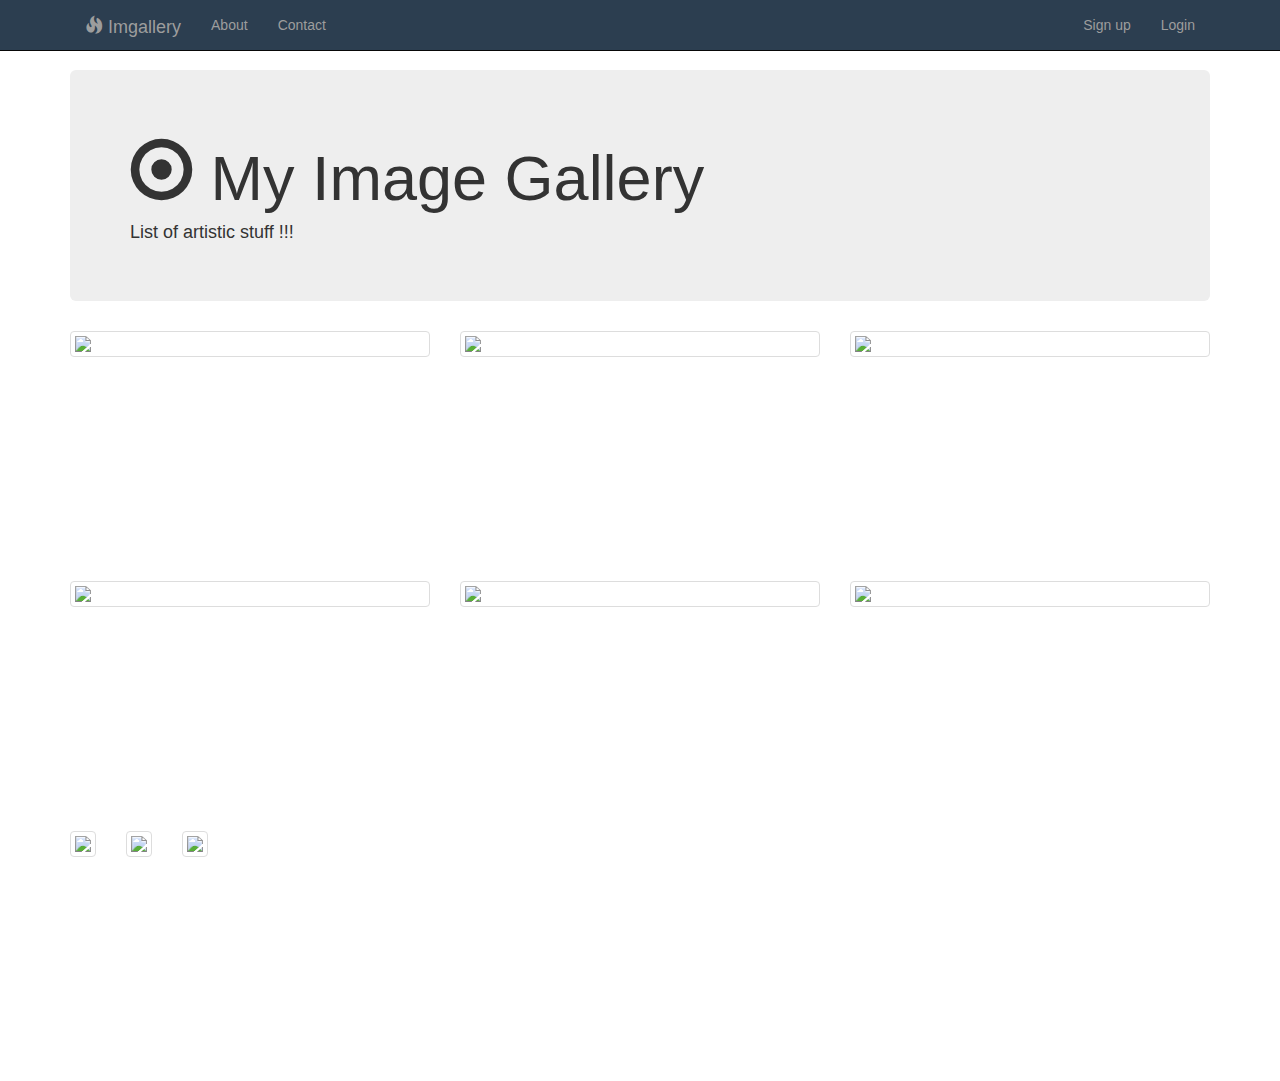
==== imgallery.html @ 79b74b71 "first commit" ====
<!DOCTYPE html>
<html>
<head>
	<title>Img gallery</title>
<link rel="stylesheet" type="text/css" href="./css/bootstrap.css">
<link rel="stylesheet" type="text/css" href="img.css">
</head>
<body>


<nav class="navbar navbar-inverse navbar-fixed-top">

 <div class="container">	

  <div class="container-fluid">
    <!-- Brand and toggle get grouped for better mobile display -->
    <div class="navbar-header">
      <button type="button" class="navbar-toggle collapsed" data-toggle="collapse" data-target="#bs-example-navbar-collapse-1" aria-expanded="false">
        <span class="sr-only">Toggle navigation</span>
        <span class="icon-bar"></span>
        <span class="icon-bar"></span>
        <span class="icon-bar"></span>
      </button>
      <a class="navbar-brand" href="#"><span class="glyphicon glyphicon-fire" aria-hidden="true"></span> Imgallery</a>
    </div>

    <!-- Collect the nav links, forms, and other content for toggling -->
    <div class="collapse navbar-collapse" id="bs-example-navbar-collapse-1">
      <ul class="nav navbar-nav">
        <li ><a href="#">About <span class="sr-only">(current)</span></a></li>
        <li><a href="#">Contact</a></li>
        </ul>
        </li>
      </ul>
      <ul class="nav navbar-nav navbar-right">
        <li><a href="#">Sign up</a></li>
        <li><a href="#">Login</a></li>
      </ul>
    </div><!-- /.navbar-collapse -->
    </div><!-- /.container-fluid -->
 </div>
</nav>  
    
  
    <!-- jumbotron -->
<div class="container">
    <div class="jumbotron">
    	<h1><span class="glyphicon glyphicon-record" aria-hidden="true"></span> My Image Gallery</h1>
    	<h4>List of artistic stuff !!!</h4>
    </div>


    <!-- grid -->
    <div class="row">
    	<div class="col-lg-4 col-md-6 col-sm-6 col-xs-12"><div class="image"><div class="thumbnail"><img src="https://images.unsplash.com/photo-1526506118085-60ce8714f8c5?ixlib=rb-1.2.1&ixid=eyJhcHBfaWQiOjEyMDd9&auto=format&fit=crop&w=500&q=60"></div></div></div>
    	<div class="col-lg-4 col-md-6 col-sm-6 col-xs-12"><div class="image"><div class="thumbnail"><img src="https://images.unsplash.com/photo-1580261450046-d0a30080dc9b?ixlib=rb-1.2.1&ixid=eyJhcHBfaWQiOjEyMDd9&auto=format&fit=crop&w=500&q=60"></div></div></div>
    	<div class="col-lg-4 col-md-6 col-sm-6 col-xs-12"><div class="image"><div class="thumbnail"><img src="https://images.unsplash.com/photo-1517836357463-d25dfeac3438?ixlib=rb-1.2.1&ixid=eyJhcHBfaWQiOjEyMDd9&auto=format&fit=crop&w=500&q=60"></div></div></div>
    </div> 
    <div class="row">
    	<div class="col-lg-4 col-md-6 col-sm-6 col-xs-12"><div class="image"><div class="thumbnail"><img src="https://images.unsplash.com/photo-1576678927484-cc907957088c?ixlib=rb-1.2.1&ixid=eyJhcHBfaWQiOjEyMDd9&auto=format&fit=crop&w=500&q=60"></div></div></div>
    	<div class="col-lg-4 col-md-6 col-sm-6 col-xs-12"><div class="image"><div class="thumbnail"><img src="https://images.unsplash.com/photo-1594250945179-6ace32113329?ixlib=rb-1.2.1&ixid=eyJhcHBfaWQiOjEyMDd9&auto=format&fit=crop&w=500&q=60"></div></div></div>
    	<div class="col-lg-4 col-md-6 col-sm-6 col-xs-12"><div class="image"><div class="thumbnail"><img src="https://images.unsplash.com/photo-1543975200-8e313fb04fc7?ixlib=rb-1.2.1&ixid=eyJhcHBfaWQiOjEyMDd9&auto=format&fit=crop&w=500&q=60"></div></div></div>
    </div> 
    <div class="flex">
    <div class="row">
    	<div class="col-lg-4 col-md-6 col-sm-6 col-xs-12"><div class="image"><div class="thumbnail"><img src="https://images.unsplash.com/photo-1584735935682-2f2b69dff9d2?ixlib=rb-1.2.1&ixid=eyJhcHBfaWQiOjEyMDd9&auto=format&fit=crop&w=500&q=60"></div></div></div>
    	<div class="col-lg-4 col-md-6 col-sm-6 col-xs-12"><div class="image"><div class="thumbnail"><img src="https://images.unsplash.com/photo-1493690283958-32df2c86326e?ixlib=rb-1.2.1&ixid=eyJhcHBfaWQiOjEyMDd9&auto=format&fit=crop&w=500&q=60"></div></div></div>
    	<div class="col-lg-4 col-md-6 col-sm-6 col-xs-12"><div class="image"><div class="thumbnail"><img src="https://images.unsplash.com/photo-1526401485004-46910ecc8e51?ixlib=rb-1.2.1&auto=format&fit=crop&w=500&q=60"></div></div></div>
    </div>
    </div>
</div>
</body>
</html>
---- img.css ----
.image {
  width: 100%;
  height: 250px;
  background-size: cover;
  background-position: center;
}
.flex {
  display: flex;
  flex-wrap: wrap;
}
body {
	padding-top: 70px;
}
.navbar {
	background-color: #2c3e50;

}
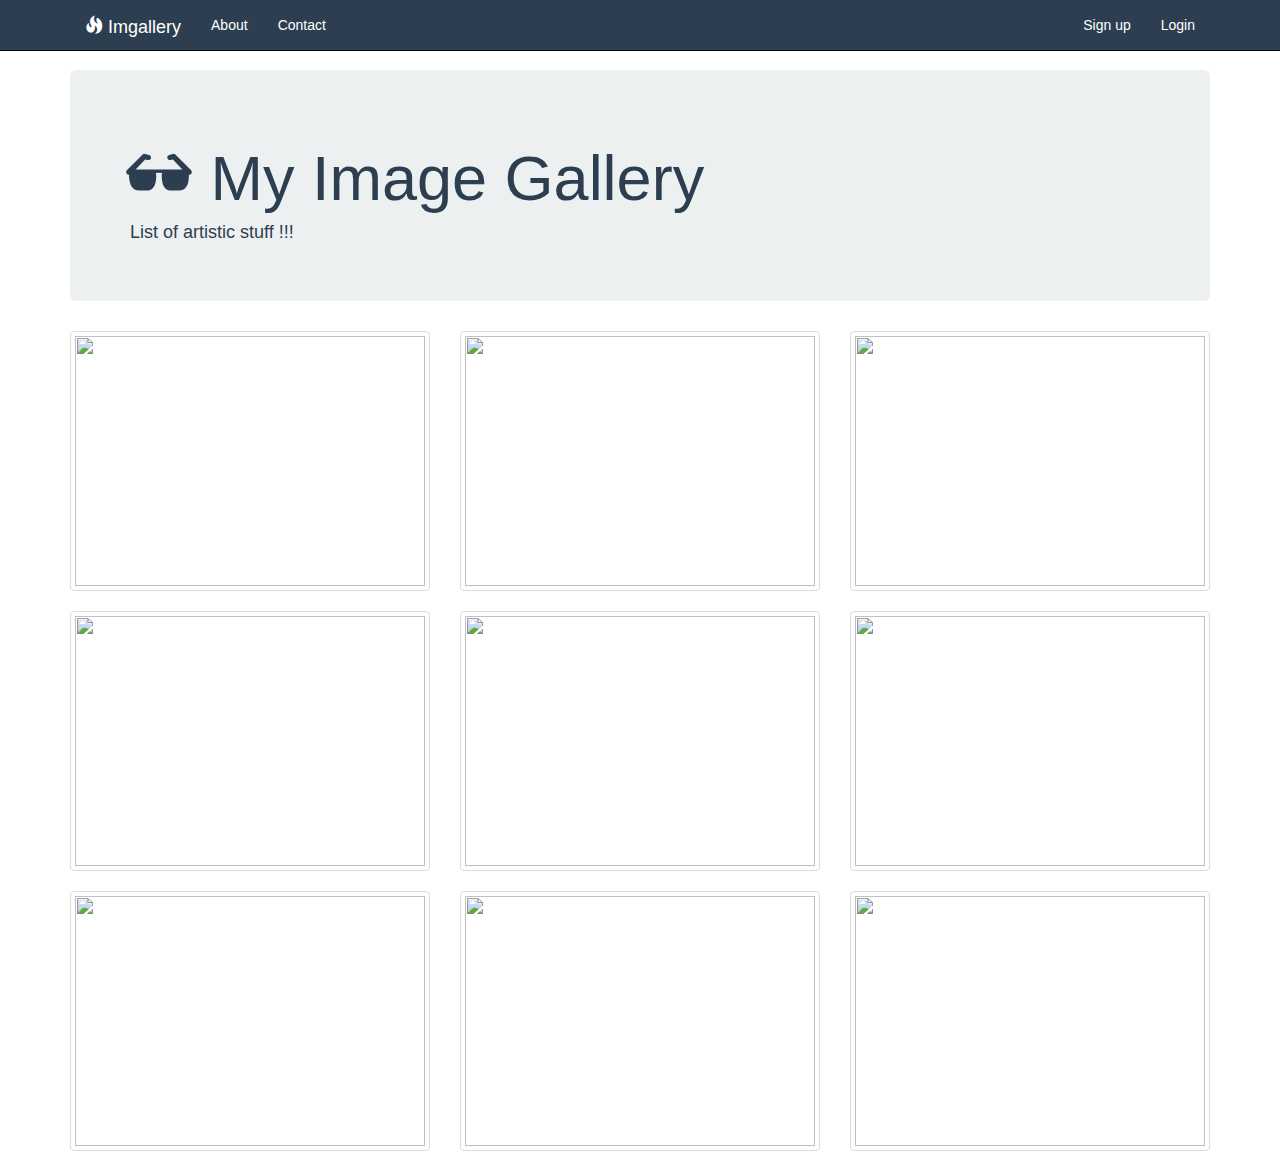
==== commit 9a18a57c: "updated" ====
--- a/imgallery.html
+++ b/imgallery.html
@@ -45,29 +45,28 @@
     <!-- jumbotron -->
 <div class="container">
     <div class="jumbotron">
-    	<h1><span class="glyphicon glyphicon-record" aria-hidden="true"></span> My Image Gallery</h1>
+    	<h1><span class="glyphicon glyphicon-sunglasses" aria-hidden="true"></span> My Image Gallery</h1>
     	<h4>List of artistic stuff !!!</h4>
     </div>
 
 
     <!-- grid -->
     <div class="row">
-    	<div class="col-lg-4 col-md-6 col-sm-6 col-xs-12"><div class="image"><div class="thumbnail"><img src="https://images.unsplash.com/photo-1526506118085-60ce8714f8c5?ixlib=rb-1.2.1&ixid=eyJhcHBfaWQiOjEyMDd9&auto=format&fit=crop&w=500&q=60"></div></div></div>
-    	<div class="col-lg-4 col-md-6 col-sm-6 col-xs-12"><div class="image"><div class="thumbnail"><img src="https://images.unsplash.com/photo-1580261450046-d0a30080dc9b?ixlib=rb-1.2.1&ixid=eyJhcHBfaWQiOjEyMDd9&auto=format&fit=crop&w=500&q=60"></div></div></div>
-    	<div class="col-lg-4 col-md-6 col-sm-6 col-xs-12"><div class="image"><div class="thumbnail"><img src="https://images.unsplash.com/photo-1517836357463-d25dfeac3438?ixlib=rb-1.2.1&ixid=eyJhcHBfaWQiOjEyMDd9&auto=format&fit=crop&w=500&q=60"></div></div></div>
-    </div> 
+    	<div class="col-lg-4 col-md-6 col-sm-6 col-xs-12" ><div class="thumbnail"><div class="image"><img class="image" src="https://images.unsplash.com/photo-1526506118085-60ce8714f8c5?ixlib=rb-1.2.1&ixid=eyJhcHBfaWQiOjEyMDd9&auto=format&fit=crop&w=500&q=60"></div></div></div>
+    	<div class="col-lg-4 col-md-6 col-sm-6 col-xs-12" ><div class="thumbnail"><div class="image"><img class="image" src="https://images.unsplash.com/photo-1580261450046-d0a30080dc9b?ixlib=rb-1.2.1&ixid=eyJhcHBfaWQiOjEyMDd9&auto=format&fit=crop&w=500&q=60"></div></div></div>
+    	<div class="col-lg-4 col-md-6 col-sm-6 col-xs-12" ><div class="thumbnail"><div class="image"><img class="image" src="https://images.unsplash.com/photo-1517836357463-d25dfeac3438?ixlib=rb-1.2.1&ixid=eyJhcHBfaWQiOjEyMDd9&auto=format&fit=crop&w=500&q=60"></div></div></div>
+    </div>	
     <div class="row">
-    	<div class="col-lg-4 col-md-6 col-sm-6 col-xs-12"><div class="image"><div class="thumbnail"><img src="https://images.unsplash.com/photo-1576678927484-cc907957088c?ixlib=rb-1.2.1&ixid=eyJhcHBfaWQiOjEyMDd9&auto=format&fit=crop&w=500&q=60"></div></div></div>
-    	<div class="col-lg-4 col-md-6 col-sm-6 col-xs-12"><div class="image"><div class="thumbnail"><img src="https://images.unsplash.com/photo-1594250945179-6ace32113329?ixlib=rb-1.2.1&ixid=eyJhcHBfaWQiOjEyMDd9&auto=format&fit=crop&w=500&q=60"></div></div></div>
-    	<div class="col-lg-4 col-md-6 col-sm-6 col-xs-12"><div class="image"><div class="thumbnail"><img src="https://images.unsplash.com/photo-1543975200-8e313fb04fc7?ixlib=rb-1.2.1&ixid=eyJhcHBfaWQiOjEyMDd9&auto=format&fit=crop&w=500&q=60"></div></div></div>
-    </div> 
-    <div class="flex">
-    <div class="row">
-    	<div class="col-lg-4 col-md-6 col-sm-6 col-xs-12"><div class="image"><div class="thumbnail"><img src="https://images.unsplash.com/photo-1584735935682-2f2b69dff9d2?ixlib=rb-1.2.1&ixid=eyJhcHBfaWQiOjEyMDd9&auto=format&fit=crop&w=500&q=60"></div></div></div>
-    	<div class="col-lg-4 col-md-6 col-sm-6 col-xs-12"><div class="image"><div class="thumbnail"><img src="https://images.unsplash.com/photo-1493690283958-32df2c86326e?ixlib=rb-1.2.1&ixid=eyJhcHBfaWQiOjEyMDd9&auto=format&fit=crop&w=500&q=60"></div></div></div>
-    	<div class="col-lg-4 col-md-6 col-sm-6 col-xs-12"><div class="image"><div class="thumbnail"><img src="https://images.unsplash.com/photo-1526401485004-46910ecc8e51?ixlib=rb-1.2.1&auto=format&fit=crop&w=500&q=60"></div></div></div>
+    	<div class="col-lg-4 col-md-6 col-sm-6 col-xs-12" ><div class="thumbnail"><div class="image"><img class="image" src="https://images.unsplash.com/photo-1576678927484-cc907957088c?ixlib=rb-1.2.1&ixid=eyJhcHBfaWQiOjEyMDd9&auto=format&fit=crop&w=500&q=60"></div></div></div>
+    	<div class="col-lg-4 col-md-6 col-sm-6 col-xs-12" ><div class="thumbnail"><div class="image"><img class="image" src="https://images.unsplash.com/photo-1594250945179-6ace32113329?ixlib=rb-1.2.1&ixid=eyJhcHBfaWQiOjEyMDd9&auto=format&fit=crop&w=500&q=60"></div></div></div>
+    	<div class="col-lg-4 col-md-6 col-sm-6 col-xs-12" ><div class="thumbnail"><div class="image"><img class="image" src="https://images.unsplash.com/photo-1543975200-8e313fb04fc7?ixlib=rb-1.2.1&ixid=eyJhcHBfaWQiOjEyMDd9&auto=format&fit=crop&w=500&q=60"></div></div></div>
     </div>
+    <div class="row">	
+    	<div class="col-lg-4 col-md-6 col-sm-6 col-xs-12" ><div class="thumbnail"><div class="image"><img class="image" src="https://images.unsplash.com/photo-1584735935682-2f2b69dff9d2?ixlib=rb-1.2.1&ixid=eyJhcHBfaWQiOjEyMDd9&auto=format&fit=crop&w=500&q=60"></div></div></div>
+    	<div class="col-lg-4 col-md-6 col-sm-6 col-xs-12" ><div class="thumbnail"><div class="image"><img class="image" src="https://images.unsplash.com/photo-1493690283958-32df2c86326e?ixlib=rb-1.2.1&ixid=eyJhcHBfaWQiOjEyMDd9&auto=format&fit=crop&w=500&q=60"></div></div></div>
+    	<div class="col-lg-4 col-md-6 col-sm-6 col-xs-12" ><div class="thumbnail"><div class="image"><img class="image" src="https://images.unsplash.com/photo-1526401485004-46910ecc8e51?ixlib=rb-1.2.1&auto=format&fit=crop&w=500&q=60"></div></div></div>
     </div>
-</div>
+</div>    
+
 </body>
 </html>--- a/img.css
+++ b/img.css
@@ -1,6 +1,7 @@
 .image {
   width: 100%;
   height: 250px;
+
   background-size: cover;
   background-position: center;
 }
@@ -15,3 +16,14 @@
 	background-color: #2c3e50;
 
 }
+
+.jumbotron{
+	color: #2c3e50;
+	background-color: #ecf0f1;
+}
+.navbar-inverse .navbar-nav > li > a {
+    color: white;
+}
+.navbar-inverse .navbar-brand {
+    color: white;
+}
